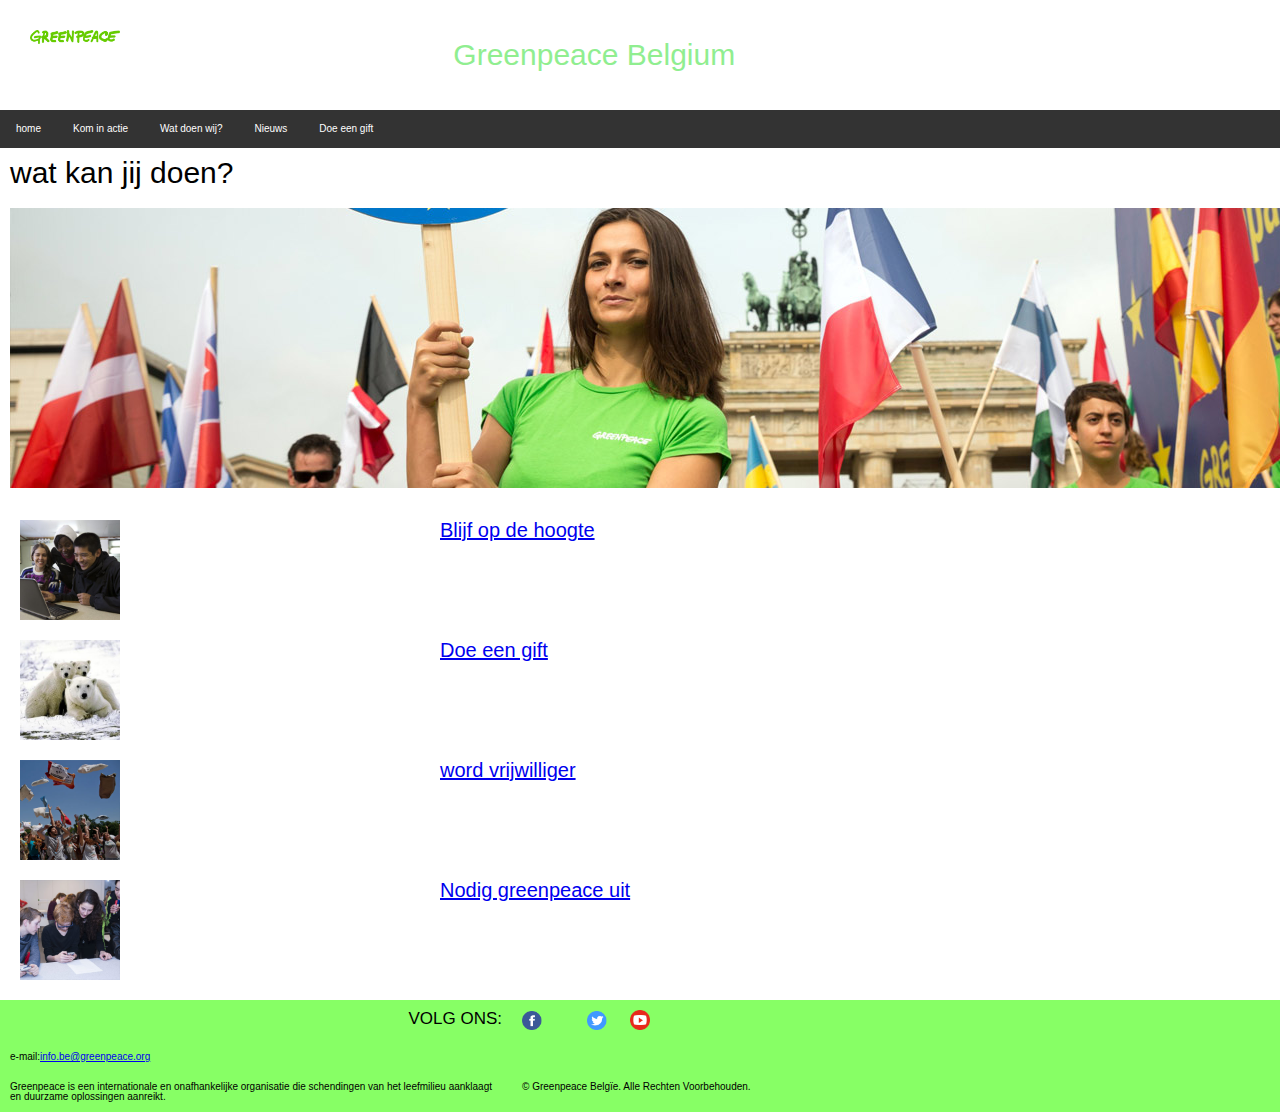
==== opdrachtgp/kominactie.html @ 20b4c2b4 "opdrachtgp" ====
<!DOCTYPE html>
<html lang="en" dir="ltr">
	<head>
		<meta charset="utf-8">
		<title>greenpeace - kom in actie</title>
		<meta name="viewport" content="width=device-width,initial-scale=1">
		<link rel="stylesheet" href="reset_plus.css">
		<link rel="stylesheet" href="stijl.css">
	</head>
	<body>

    <header>

      <img src="logo greenpeace.png"width="90rem" alt="">
      <h3>Greenpeace Belgium</h3>

    </header>
    <nav>



      <ul>
        <li><a href="index.html">home</a></li>
        <li><a href="kominactie.html">Kom in actie</a></li>
        <li><a href="#">Wat doen wij?</a></li>
        <li><a href="#">Nieuws</a></li>
        <li><a href="#">Doe een gift</a></li>
      </ul>

    </nav>
    <div class="kominactie">
      <h2>wat kan jij doen?</h2>
      <img src="watkanjijdoen.jpg" alt="">
</div>
      <main>
      <img src="1.jpg"width="100rem" alt="">
      <a href="#"class="één">Blijf op de hoogte</a>
      <img src="2.jpg"width="100rem" alt="">
      <a href="#"class="twee">Doe een gift</a>
      <img src="3.jpg"width="100rem" alt="">
      <a href="#"class="drie">word vrijwilliger</a>
      <img src="'.jpg"width="100rem" alt="">
      <a href="#"class="vier">Nodig greenpeace uit</a>
      </main>

    <footer>
    <h4>VOLG ONS:</h4>
    <div class="">

    <a href="#"><img src="facebook.png"width="20rem" alt=""></a>
    <a href="#"><img src="Instagram.png"width="20rem" alt=""></a>
    <a href="#"><img src="twitter.png"width="20rem" alt=""></a>
    <a href="#"><img src="youtube.png"width="20rem" alt=""></a></div>
    <p>e-mail:<a href="#">info.be@greenpeace.org</a></p>
    <p>Greenpeace is een internationale en onafhankelijke organisatie die schendingen van het leefmilieu aanklaagt en duurzame oplossingen aanreikt.</p>
    <h6>© Greenpeace Belgïe. Alle Rechten Voorbehouden.</h6>
    </footer>
	</body>
</html>
---- opdrachtgp/stijl.css ----
header{ background-color: #87FF65;
        padding: 2rem;
        display: grid;
        grid-template-columns: 1fr 1fr 1fr;
}

h3{ font-family: 'Roboto', sans-serif;
  font-size: 1.4rem;
  color: white}

  ul {
    list-style-type: none;
    margin: 0rem;
    padding: 0;
    overflow: hidden;
    background-color: #333;
    grid-column: 2;
    grid-row: 2/2
  }

  li {
    float: left;
  }

  li a {
    display: block;
    color: white;
    text-align: center;
    padding: 14px 16px;
    text-decoration: none;
    font-family: 'Roboto', sans-serif;
  }
main{ margin:1rem;
    display: grid;
    grid-template-columns: 0.5fr 1fr;
    grid-template-rows: 1fr 1fr 1fr 1fr;

}
h1{font-size: 3rem;
  font-family: 'Roboto',sans-serif;
  text-decoration: underline;
  color: #2E282A;
  text-align:right;
  margin: 1rem;
  grid-column: 1;
  grid-row: 2}

.één{font-family: 'Roboto',sans-serif;
    margin: 1rem;
    text-align: right;
    }
img{margin: 1rem;}

.twee{font-family: 'Roboto',sans-serif;
    margin: 1rem;
    text-align: right; }
.drie{font-family: 'Roboto',sans-serif;
        margin: 1rem;
        text-align: right; }
.vier{font-family: 'Roboto',sans-serif;
            margin: 1rem;
            text-align: right; }
h4{font-family: 'Roboto',sans-serif;
  font-size: 1.7rem;
  padding: 1rem}

  footer{ background-color: #87FF65;
  display: grid;
  grid-template-columns: 1fr 1.5fr}
  p{font-family: 'Roboto',sans-serif;
  font-size: 1rem;
  padding: 1rem;
  grid-column: 1}
  footer a{grid-column: 2}
  h6{font-family: 'Roboto',sans-serif;
  font-size: 1rem;
  padding: 1rem;}
  h2{font-size: 3rem;
    font-family: 'Roboto', sans-serif;
    padding: 1rem;
    }
  body{background-image:"watkanjijdoen.jpg";}
@supports (grid-area: auto) {
	/* we weten hier: ondersteuning voor grid-layout */

	@media (min-width: 60rem) {
		/* een voorbeeld van een media query: hier schrijf je de css die wordt uitgevoerd indien het scherm minstens 800px breedte biedt */
    header{background-color: white}
    h3{ font-family: 'Roboto', sans-serif;
      font-size: 3rem;
      color:lightgreen;
      margin:2rem;
      text-align:inherit;}

      .één{font-family: 'Roboto',sans-serif;
          margin: 1rem;
          text-align: left;
          font-size: 2rem
          }

      .twee{font-family: 'Roboto',sans-serif;
          margin: 1rem;
          text-align: left;
          font-size: 2rem}
      .drie{font-family: 'Roboto',sans-serif;
              margin: 1rem;
              text-align: left;
              font-size: 2rem}
      .vier{font-family: 'Roboto',sans-serif;
                  margin: 1rem;
                  text-align: left;
                  font-size: 2rem}
      h1{text-align: center;
      font-size: 4rem;}
      h4{text-align: right;}
    }

	}

}
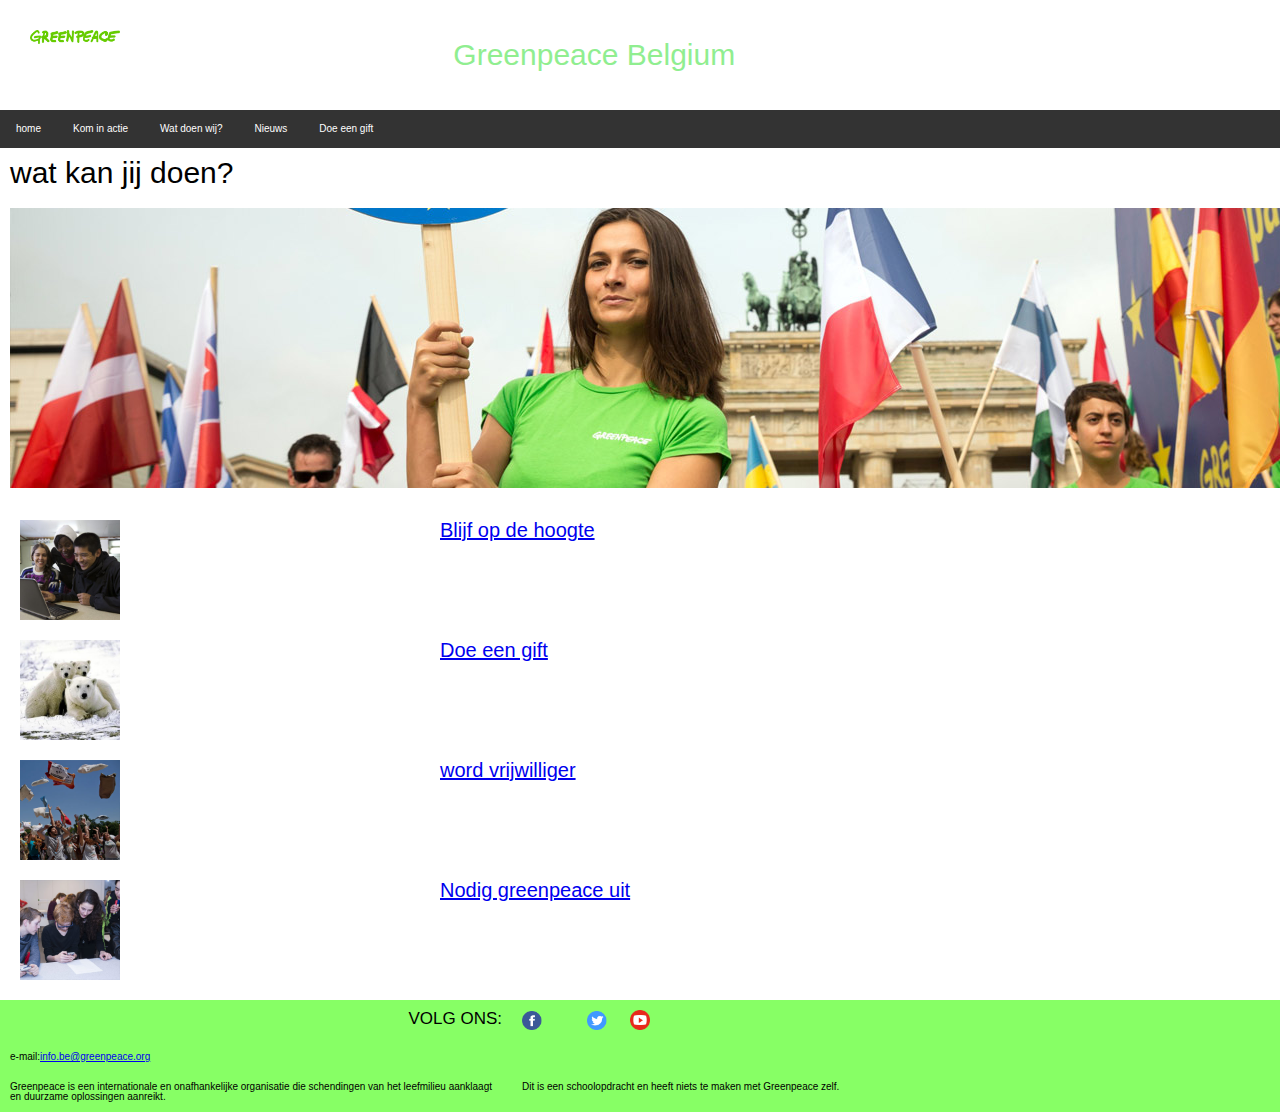
==== commit b327675d: "Update kominactie.html" ====
--- a/opdrachtgp/kominactie.html
+++ b/opdrachtgp/kominactie.html
@@ -53,7 +53,7 @@
     <a href="#"><img src="youtube.png"width="20rem" alt=""></a></div>
     <p>e-mail:<a href="#">info.be@greenpeace.org</a></p>
     <p>Greenpeace is een internationale en onafhankelijke organisatie die schendingen van het leefmilieu aanklaagt en duurzame oplossingen aanreikt.</p>
-    <h6>© Greenpeace Belgïe. Alle Rechten Voorbehouden.</h6>
+    <h6>Dit is een schoolopdracht en heeft niets te maken met Greenpeace zelf.</h6>
     </footer>
 	</body>
 </html>
